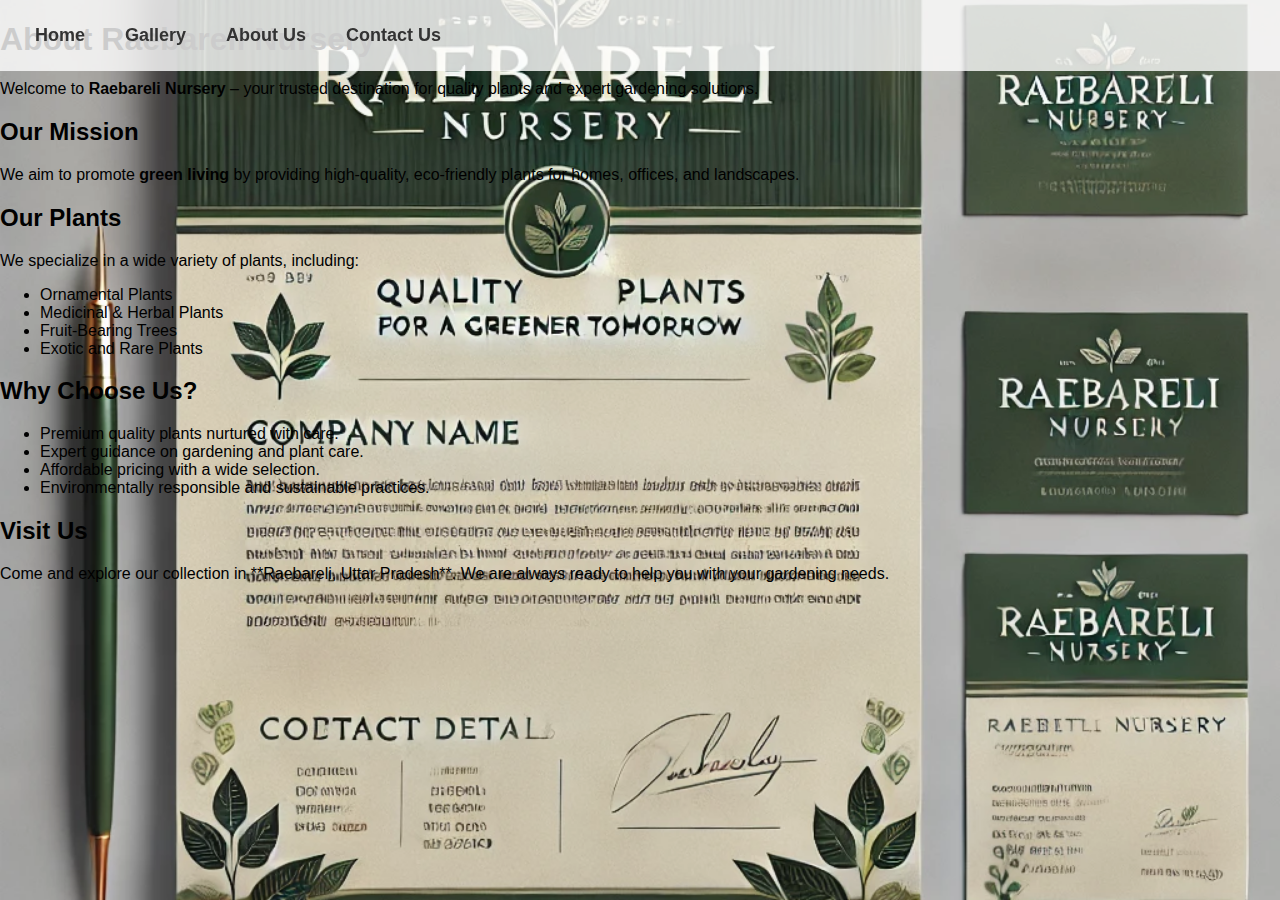
==== about.html @ d7ea5764 "Create about.html" ====
<!DOCTYPE html>
<html lang="en">
<head>
    <meta charset="UTF-8">
    <meta name="viewport" content="width=device-width, initial-scale=1.0">
    <title>About Us - Raebareli Nursery</title>
    <link rel="stylesheet" href="styles.css">
</head>
<body>
    <header>
        <nav>
            <ul class="menu">
                <li><a href="index.html">Home</a></li>
                <li><a href="gallery.html">Gallery</a></li>
                <li><a href="about.html">About Us</a></li>
                <li><a href="contact.html">Contact Us</a></li>
            </ul>
        </nav>
    </header>

    <section>
        <h1>About Raebareli Nursery</h1>
        <p>Welcome to <strong>Raebareli Nursery</strong> – your trusted destination for quality plants and expert gardening solutions.</p>
        
        <h2>Our Mission</h2>
        <p>We aim to promote <strong>green living</strong> by providing high-quality, eco-friendly plants for homes, offices, and landscapes.</p>

        <h2>Our Plants</h2>
        <p>We specialize in a wide variety of plants, including:</p>
        <ul>
            <li>Ornamental Plants</li>
            <li>Medicinal & Herbal Plants</li>
            <li>Fruit-Bearing Trees</li>
            <li>Exotic and Rare Plants</li>
        </ul>

        <h2>Why Choose Us?</h2>
        <ul>
            <li>Premium quality plants nurtured with care.</li>
            <li>Expert guidance on gardening and plant care.</li>
            <li>Affordable pricing with a wide selection.</li>
            <li>Environmentally responsible and sustainable practices.</li>
        </ul>

        <h2>Visit Us</h2>
        <p>Come and explore our collection in **Raebareli, Uttar Pradesh**. We are always ready to help you with your gardening needs.</p>
    </section>
</body>
</html>
---- styles.css ----
/* Set Background Image */
body {
    background-image: url('background.jpg'); /* Using the uploaded background */
    background-size: cover;
    background-position: center;
    background-attachment: fixed;
    font-family: Arial, sans-serif;
    margin: 0;
    padding: 0;
}

/* Navigation Menu */
nav {
    display: flex;
    justify-content: space-between;
    align-items: center;
    padding: 15px;
    background-color: rgba(255, 255, 255, 0.8);
    position: fixed;
    width: 100%;
    top: 0;
    z-index: 1000;
}

.menu-container {
    display: flex;
    align-items: center;
}

.menu {
    list-style: none;
    padding: 0;
    margin: 0;
    display: flex;
}

.menu li {
    padding: 10px 20px;
}

.menu li a {
    text-decoration: none;
    color: #333;
    font-size: 18px;
    font-weight: bold;
}
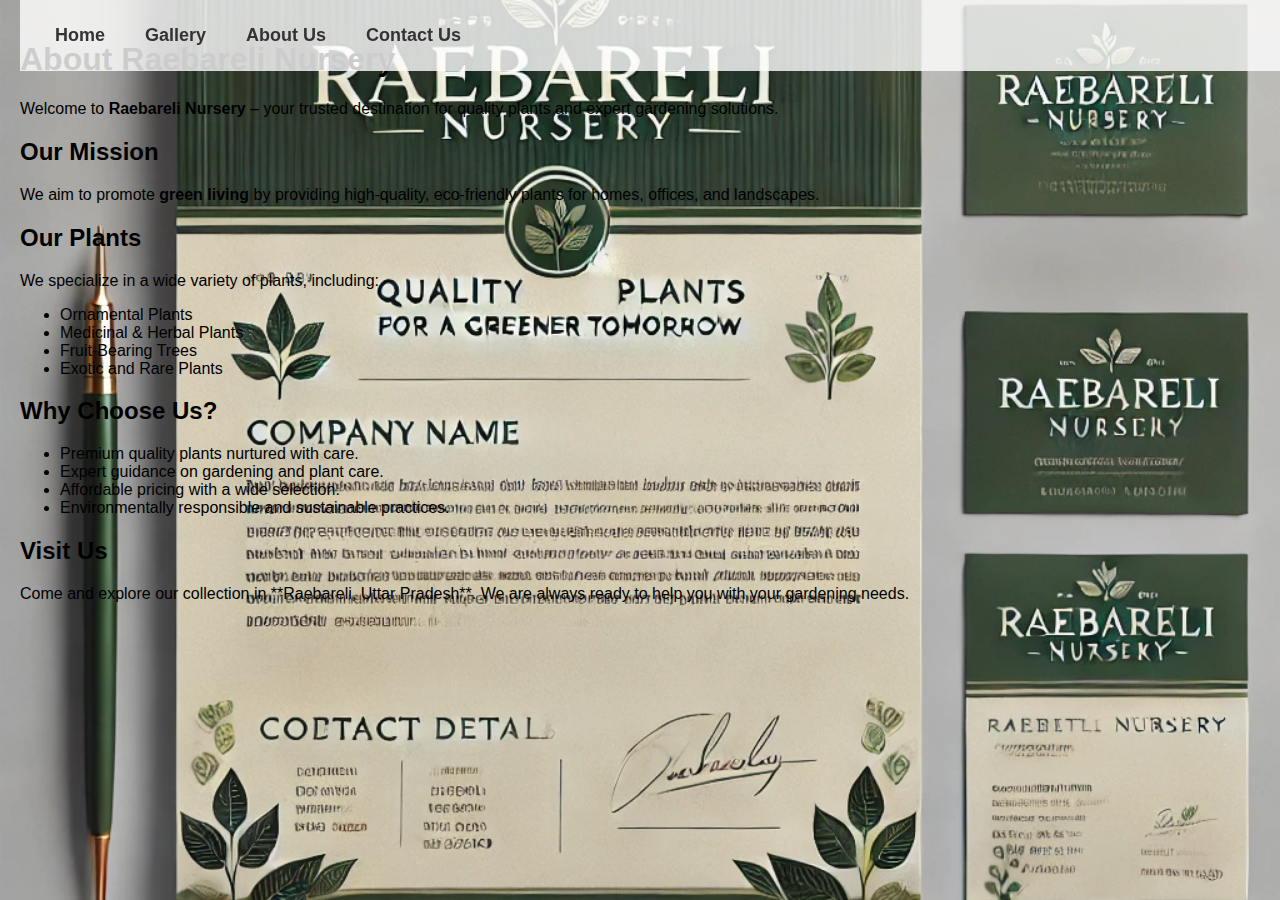
==== commit 59387c03: "Update about.html" ====
--- a/about.html
+++ b/about.html
@@ -6,7 +6,7 @@
     <title>About Us - Raebareli Nursery</title>
     <link rel="stylesheet" href="styles.css">
 </head>
-<body>
+<body class="about-page">
     <header>
         <nav>
             <ul class="menu">
--- a/styles.css
+++ b/styles.css
@@ -44,3 +44,8 @@
     font-size: 18px;
     font-weight: bold;
 }
+/* Light Green Background for About Page */
+.about-page {
+    background-color: #d4edda; /* Light green shade */
+    padding: 20px;
+}
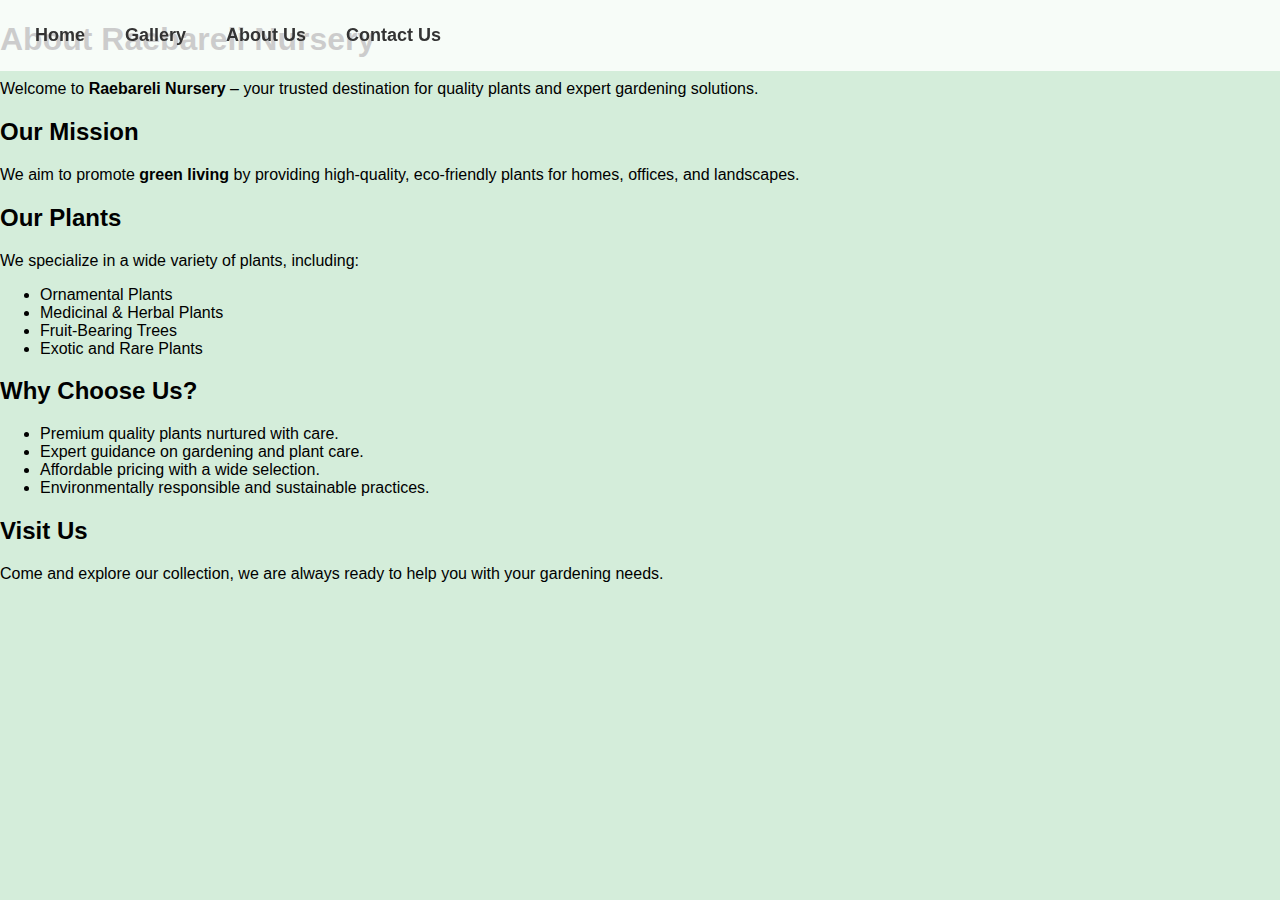
==== commit c210162f: "Update about.html" ====
--- a/about.html
+++ b/about.html
@@ -43,7 +43,7 @@
         </ul>
 
         <h2>Visit Us</h2>
-        <p>Come and explore our collection in **Raebareli, Uttar Pradesh**. We are always ready to help you with your gardening needs.</p>
+        <p>Come and explore our collection, we are always ready to help you with your gardening needs.</p>
     </section>
 </body>
 </html>
--- a/styles.css
+++ b/styles.css
@@ -46,6 +46,6 @@
 }
 /* Light Green Background for About Page */
 .about-page {
-    background-color: #d4edda; /* Light green shade */
-    padding: 20px;
+    background: none !important; /* Remove the global background image */
+    background-color: #d4edda !important; /* Apply light green */
 }
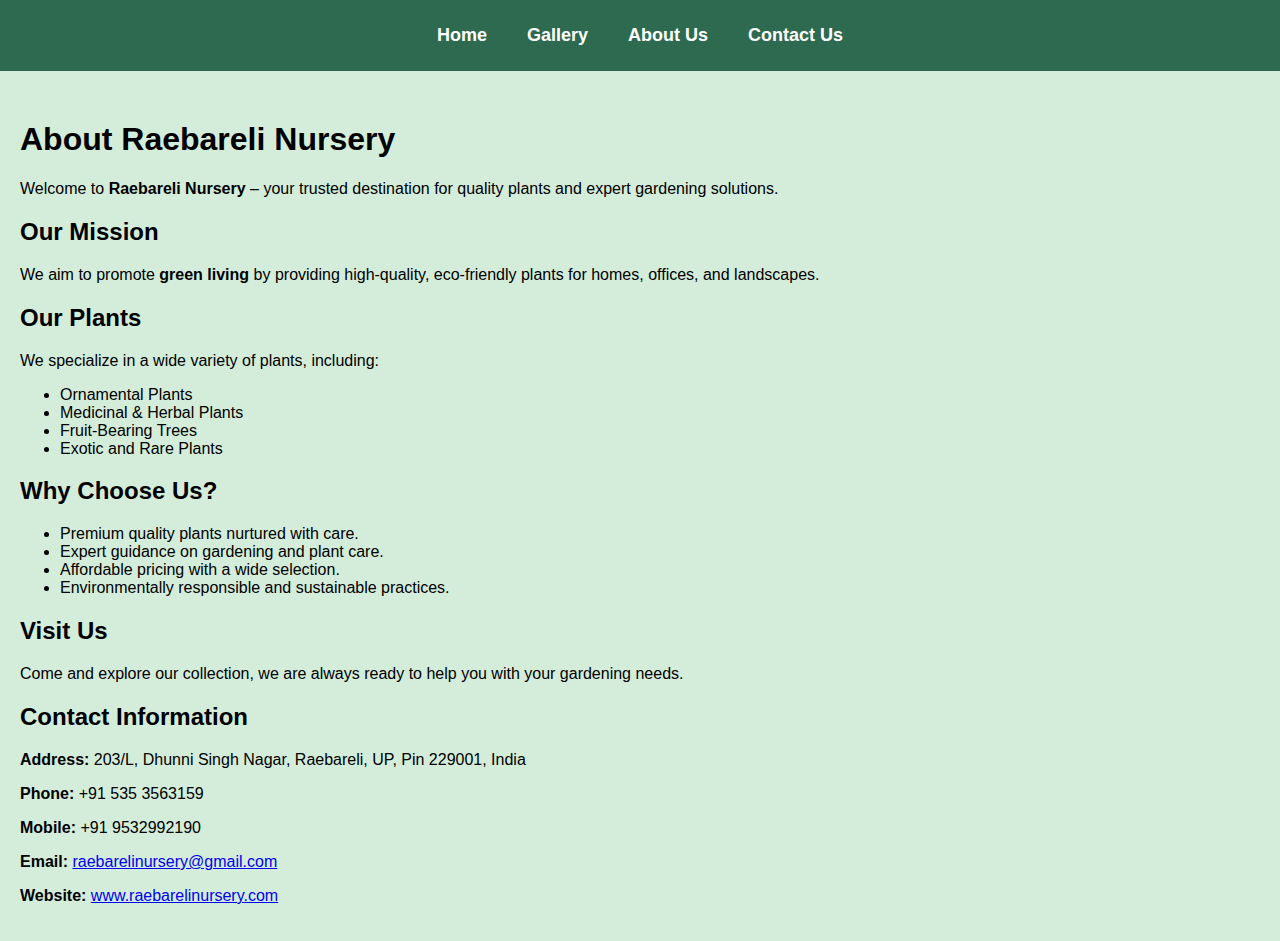
==== commit 2f4b36d3: "Update about.html" ====
--- a/about.html
+++ b/about.html
@@ -44,6 +44,13 @@
 
         <h2>Visit Us</h2>
         <p>Come and explore our collection, we are always ready to help you with your gardening needs.</p>
+
+        <h2>Contact Information</h2>
+        <p><strong>Address:</strong> 203/L, Dhunni Singh Nagar, Raebareli, UP, Pin 229001, India</p>
+        <p><strong>Phone:</strong> +91 535 3563159</p>
+        <p><strong>Mobile:</strong> +91 9532992190</p>
+        <p><strong>Email:</strong> <a href="mailto:raebarelinursery@gmail.com">raebarelinursery@gmail.com</a></p>
+        <p><strong>Website:</strong> <a href="https://www.raebarelinursery.com" target="_blank">www.raebarelinursery.com</a></p>
     </section>
 </body>
 </html>
--- a/styles.css
+++ b/styles.css
@@ -1,51 +1,259 @@
-/* Set Background Image */
+/* Global Styles */
 body {
-    background-image: url('background.jpg'); /* Using the uploaded background */
-    background-size: cover;
+    background-image: url('background.jpg'); /* Using uploaded background */
+    background-size: 100%;
     background-position: center;
     background-attachment: fixed;
     font-family: Arial, sans-serif;
     margin: 0;
     padding: 0;
+    padding-top: 200px; /* Increased padding to move content further down */
 }
 
 /* Navigation Menu */
 nav {
-    display: flex;
-    justify-content: space-between;
-    align-items: center;
-    padding: 15px;
-    background-color: rgba(255, 255, 255, 0.8);
+    background-color: #2d6a4f !important; /* Dark Green */
     position: fixed;
     width: 100%;
     top: 0;
+    left: 0;
     z-index: 1000;
-}
-
-.menu-container {
-    display: flex;
-    align-items: center;
-}
-
+    padding: 15px 0;
+    box-sizing: border-box;
+}
+
+/* Menu Items */
 .menu {
     list-style: none;
     padding: 0;
     margin: 0;
     display: flex;
+    justify-content: center;
 }
 
 .menu li {
     padding: 10px 20px;
+    margin: 0;
 }
 
 .menu li a {
     text-decoration: none;
-    color: #333;
+    color: white !important;
     font-size: 18px;
     font-weight: bold;
 }
-/* Light Green Background for About Page */
-.about-page {
-    background: none !important; /* Remove the global background image */
-    background-color: #d4edda !important; /* Apply light green */
-}
+
+/* Shift Content Below Menu */
+section {
+    padding-top: 80px;
+}
+
+/* Light Green Background for About & Contact Pages */
+.about-page, .contact-page {
+    background: none !important;
+    background-color: #d4edda !important;
+    padding: 20px;
+}
+
+/* Contact Form Styling */
+form {
+    max-width: 400px;
+    margin: 20px auto;
+    padding: 15px;
+    background: white;
+    border-radius: 8px;
+    box-shadow: 0 0 10px rgba(0, 0, 0, 0.1);
+    display: flex;
+    flex-direction: column;
+}
+
+label {
+    font-weight: bold;
+    margin-top: 10px;
+    display: block;
+}
+
+input, textarea {
+    width: calc(100% - 20px);
+    padding: 10px;
+    margin-top: 5px;
+    border: 1px solid #ccc;
+    border-radius: 5px;
+    font-size: 14px;
+    box-sizing: border-box;
+}
+
+input[type="tel"] {
+    font-size: 14px;
+}
+
+textarea {
+    resize: vertical;
+    min-height: 100px;
+}
+
+button {
+    background-color: #2d6a4f;
+    color: white;
+    padding: 10px;
+    border: none;
+    border-radius: 5px;
+    cursor: pointer;
+    margin-top: 15px;
+    font-size: 16px;
+}
+
+button:hover {
+    background-color: #1b4d3e;
+}
+
+/* Light Green Background for Gallery Page */
+.gallery-page {
+    background: none !important;
+    background-color: #d4edda !important;
+    padding: 20px;
+}
+
+/* Gallery Grid */
+.gallery {
+    display: grid;
+    grid-template-columns: repeat(auto-fit, minmax(200px, 1fr));
+    gap: 15px;
+    max-width: 90%;
+    margin: auto;
+    justify-content: center;
+}
+
+.gallery img {
+    width: 100%;
+    height: 200px;
+    object-fit: cover;
+    border-radius: 8px;
+    box-shadow: 0 0 10px rgba(0, 0, 0, 0.2);
+    cursor: pointer;
+    transition: transform 0.3s;
+}
+
+.gallery img:hover {
+    transform: scale(1.05);
+}
+
+/* Featured Categories Grid */
+.category-grid {
+    display: grid;
+    grid-template-columns: repeat(auto-fit, minmax(250px, 1fr));
+    gap: 20px;
+    margin-top: 40px;
+    cursor: pointer;
+}
+
+.category {
+    background-color: white;
+    border-radius: 8px;
+    box-shadow: 0 0 10px rgba(0, 0, 0, 0.1);
+    padding: 20px;
+    text-align: center;
+    transition: transform 0.2s;
+}
+
+.category:hover {
+    transform: scale(1.05);
+}
+
+.category img {
+    width: 100%;
+    height: 150px;
+    object-fit: cover;
+    border-radius: 8px;
+}
+
+/* Dynamic Plant Display */
+#plant-display {
+    margin-top: 30px;
+    text-align: center;
+}
+
+/* Plant Images Grid */
+.plant-grid {
+    display: grid;
+    grid-template-columns: repeat(auto-fit, minmax(150px, 1fr));
+    gap: 10px;
+    justify-content: center;
+    padding: 10px;
+}
+
+.plant-grid img {
+    width: 100%;
+    height: 120px;
+    object-fit: cover;
+    border-radius: 8px;
+}
+
+/* Move to Top Button */
+#topBtn {
+    position: fixed;
+    bottom: 20px;
+    right: 20px;
+    background-color: #2d6a4f;
+    color: white;
+    border: none;
+    padding: 12px 16px;
+    font-size: 16px;
+    border-radius: 5px;
+    cursor: pointer;
+    display: none;
+    transition: opacity 0.3s ease;
+}
+
+#topBtn:hover {
+    background-color: #1b4d3e;
+}
+
+/* Mobile-Friendly Design */
+@media (max-width: 768px) {
+    .category-grid {
+        grid-template-columns: repeat(auto-fit, minmax(150px, 1fr));
+    }
+
+    .category img {
+        height: 120px;
+    }
+
+    .plant-grid {
+        grid-template-columns: repeat(auto-fit, minmax(120px, 1fr));
+    }
+
+    .plant-grid img {
+        height: 100px;
+    }
+
+    #topBtn {
+        font-size: 14px;
+        padding: 10px 14px;
+    }
+}
+
+/* Home Page Background Fix */
+.home-page {
+    display: flex;
+    justify-content: center;
+    align-items: center;
+    height: 100vh;
+    width: 100vw;
+    box-sizing: border-box;
+    padding: 0;
+    background-image: url('background.jpg');
+    background-size: cover;
+    background-position: center;
+    background-repeat: no-repeat;
+}
+
+/* Ensure Background is Fully Visible on Mobile */
+@media (max-width: 768px) {
+    .home-page {
+        height: 100vh;
+        width: 100vw;
+        background-size: 100%;
+        background-position: center;
+    }
+}
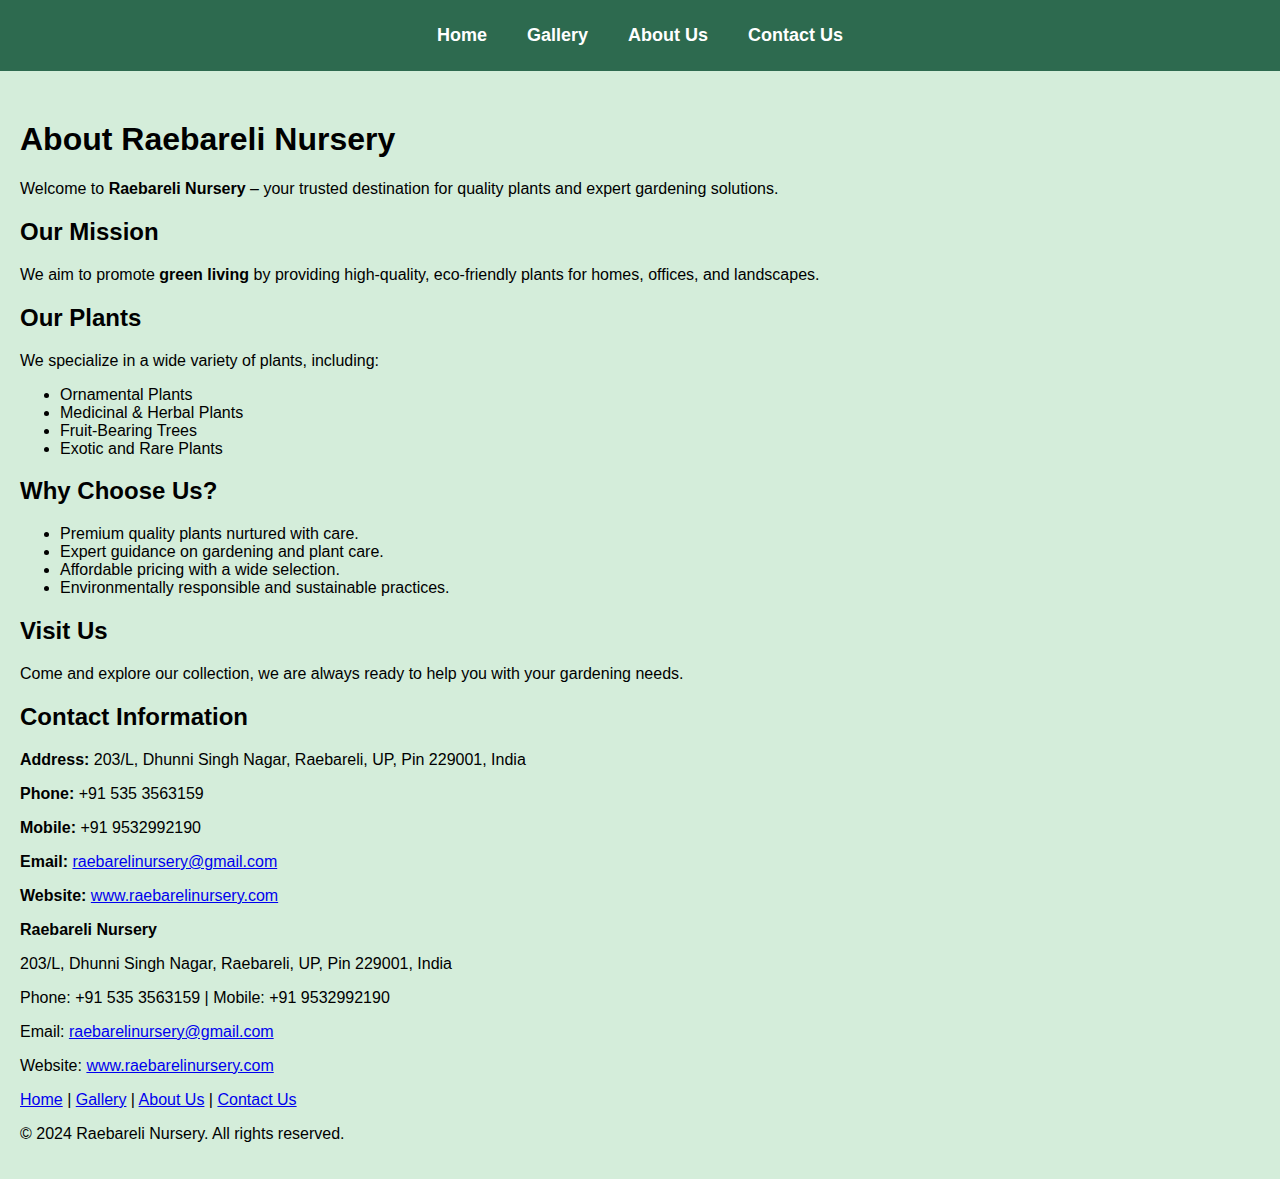
==== commit 1355369e: "Update about.html" ====
--- a/about.html
+++ b/about.html
@@ -52,5 +52,25 @@
         <p><strong>Email:</strong> <a href="mailto:raebarelinursery@gmail.com">raebarelinursery@gmail.com</a></p>
         <p><strong>Website:</strong> <a href="https://www.raebarelinursery.com" target="_blank">www.raebarelinursery.com</a></p>
     </section>
+    <footer>
+    <div class="footer-container">
+        <div class="footer-info">
+            <p><strong>Raebareli Nursery</strong></p>
+            <p>203/L, Dhunni Singh Nagar, Raebareli, UP, Pin 229001, India</p>
+            <p>Phone: +91 535 3563159 | Mobile: +91 9532992190</p>
+            <p>Email: <a href="mailto:raebarelinursery@gmail.com">raebarelinursery@gmail.com</a></p>
+            <p>Website: <a href="https://www.raebarelinursery.com" target="_blank">www.raebarelinursery.com</a></p>
+        </div>
+
+        <div class="footer-links">
+            <a href="index.html">Home</a> |
+            <a href="gallery.html">Gallery</a> |
+            <a href="about.html">About Us</a> |
+            <a href="contact.html">Contact Us</a>
+        </div>
+
+        <p class="copyright">&copy; 2024 Raebareli Nursery. All rights reserved.</p>
+    </div>
+</footer>
 </body>
 </html>
--- a/styles.css
+++ b/styles.css
@@ -114,19 +114,20 @@
     padding: 20px;
 }
 
-/* Gallery Grid */
+/* Gallery Grid - Auto-Adjust for Large Number of Images */
 .gallery {
     display: grid;
-    grid-template-columns: repeat(auto-fit, minmax(200px, 1fr));
-    gap: 15px;
+    grid-template-columns: repeat(auto-fit, minmax(200px, 1fr)); /* Increased size for desktop */
+    gap: 10px;
     max-width: 90%;
     margin: auto;
-    justify-content: center;
-}
-
+    padding: 10px;
+}
+
+/* Gallery Images - Bigger for Desktop */
 .gallery img {
     width: 100%;
-    height: 200px;
+    height: 250px; /* Larger images */
     object-fit: cover;
     border-radius: 8px;
     box-shadow: 0 0 10px rgba(0, 0, 0, 0.2);
@@ -134,59 +135,38 @@
     transition: transform 0.3s;
 }
 
+/* Image Hover Effect */
 .gallery img:hover {
     transform: scale(1.05);
 }
 
-/* Featured Categories Grid */
-.category-grid {
-    display: grid;
-    grid-template-columns: repeat(auto-fit, minmax(250px, 1fr));
-    gap: 20px;
-    margin-top: 40px;
-    cursor: pointer;
-}
-
-.category {
-    background-color: white;
+/* Lightbox Effect */
+.lightbox {
+    display: none;
+    position: fixed;
+    top: 0;
+    left: 0;
+    width: 100%;
+    height: 100%;
+    background: rgba(0, 0, 0, 0.8);
+    justify-content: center;
+    align-items: center;
+    z-index: 2000;
+}
+
+.lightbox img {
+    max-width: 90%;
+    max-height: 80%;
     border-radius: 8px;
-    box-shadow: 0 0 10px rgba(0, 0, 0, 0.1);
-    padding: 20px;
-    text-align: center;
-    transition: transform 0.2s;
-}
-
-.category:hover {
-    transform: scale(1.05);
-}
-
-.category img {
-    width: 100%;
-    height: 150px;
-    object-fit: cover;
-    border-radius: 8px;
-}
-
-/* Dynamic Plant Display */
-#plant-display {
-    margin-top: 30px;
-    text-align: center;
-}
-
-/* Plant Images Grid */
-.plant-grid {
-    display: grid;
-    grid-template-columns: repeat(auto-fit, minmax(150px, 1fr));
-    gap: 10px;
-    justify-content: center;
-    padding: 10px;
-}
-
-.plant-grid img {
-    width: 100%;
-    height: 120px;
-    object-fit: cover;
-    border-radius: 8px;
+}
+
+.lightbox .close {
+    position: absolute;
+    top: 20px;
+    right: 30px;
+    font-size: 30px;
+    color: white;
+    cursor: pointer;
 }
 
 /* Move to Top Button */
@@ -211,20 +191,12 @@
 
 /* Mobile-Friendly Design */
 @media (max-width: 768px) {
-    .category-grid {
-        grid-template-columns: repeat(auto-fit, minmax(150px, 1fr));
-    }
-
-    .category img {
-        height: 120px;
-    }
-
-    .plant-grid {
+    .gallery {
         grid-template-columns: repeat(auto-fit, minmax(120px, 1fr));
     }
 
-    .plant-grid img {
-        height: 100px;
+    .gallery img {
+        height: 140px; /* Adjusted for mobile */
     }
 
     #topBtn {
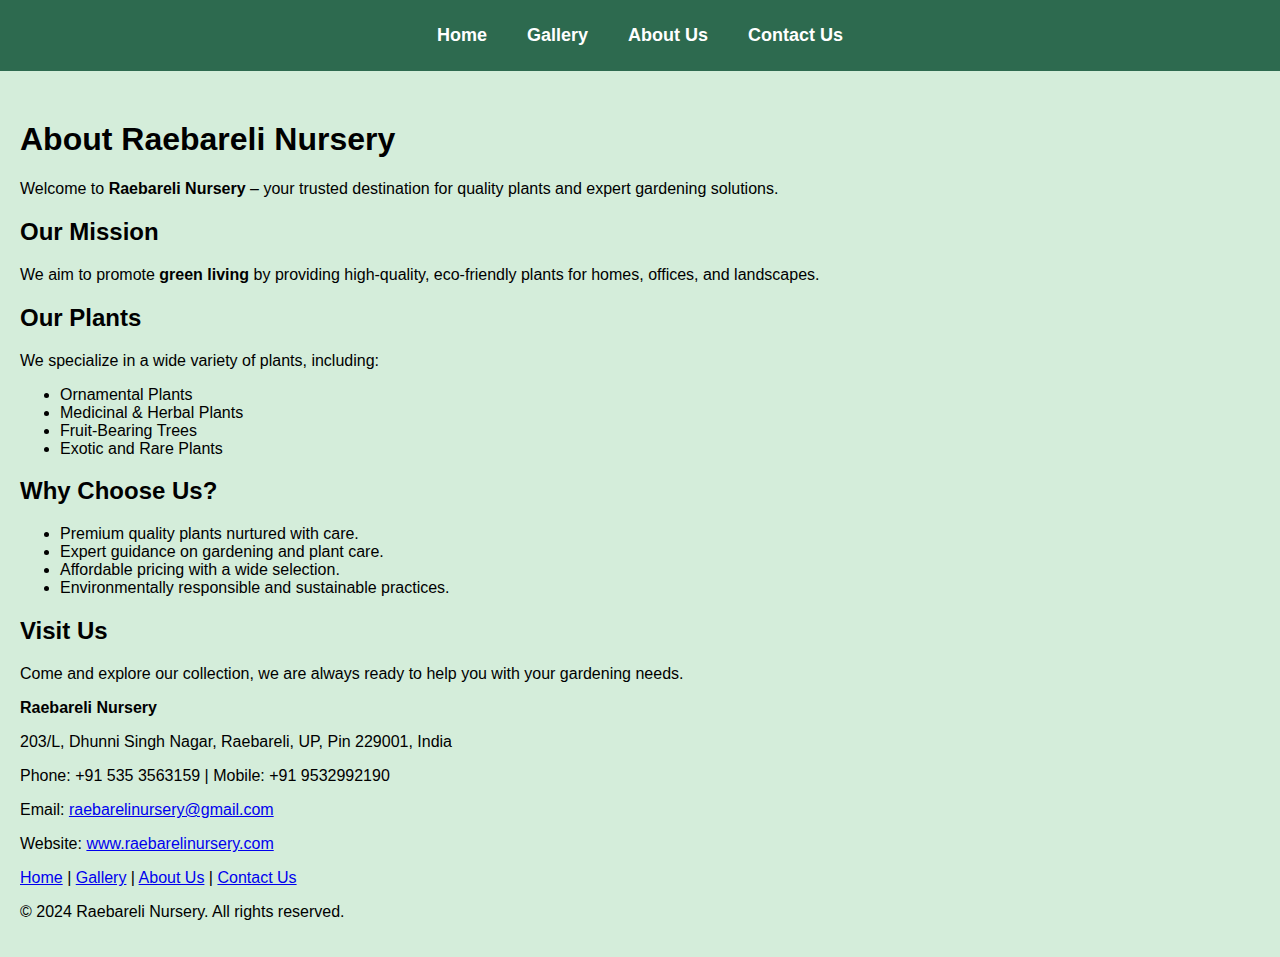
==== commit 78696520: "Update about.html" ====
--- a/about.html
+++ b/about.html
@@ -44,13 +44,6 @@
 
         <h2>Visit Us</h2>
         <p>Come and explore our collection, we are always ready to help you with your gardening needs.</p>
-
-        <h2>Contact Information</h2>
-        <p><strong>Address:</strong> 203/L, Dhunni Singh Nagar, Raebareli, UP, Pin 229001, India</p>
-        <p><strong>Phone:</strong> +91 535 3563159</p>
-        <p><strong>Mobile:</strong> +91 9532992190</p>
-        <p><strong>Email:</strong> <a href="mailto:raebarelinursery@gmail.com">raebarelinursery@gmail.com</a></p>
-        <p><strong>Website:</strong> <a href="https://www.raebarelinursery.com" target="_blank">www.raebarelinursery.com</a></p>
     </section>
     <footer>
     <div class="footer-container">
